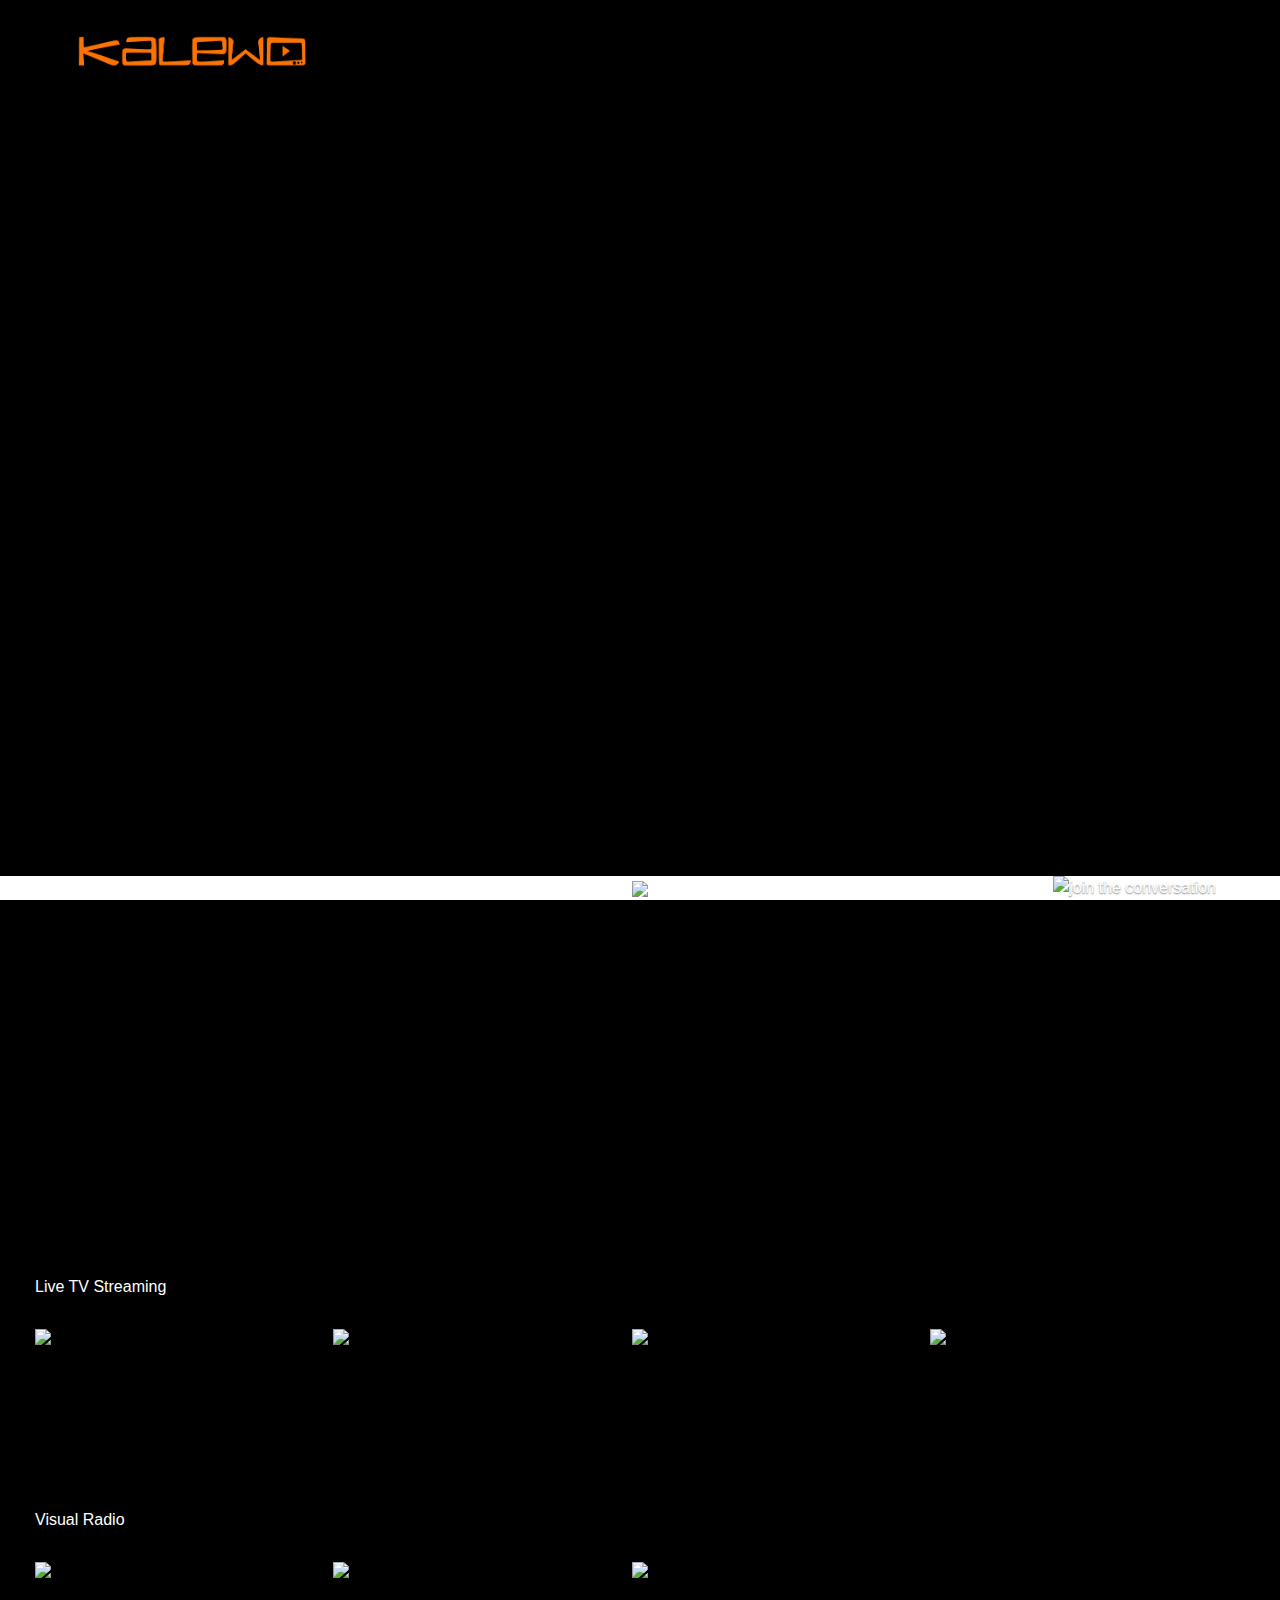
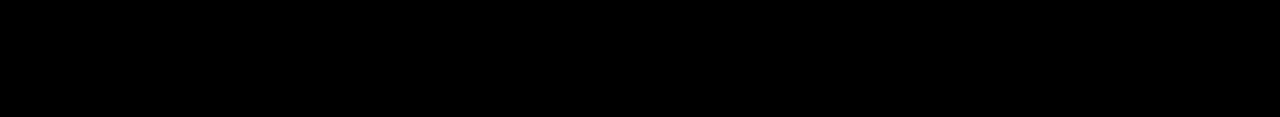
==== live.html @ b2c05913 "fix players load" ====
<!doctype html>
<html class="no-js" lang="">
    <head>
        <meta charset="utf-8">
        <meta http-equiv="x-ua-compatible" content="ie=edge">
        <title>kalewo</title>
        <meta name="description" content="">
        <meta name="viewport" content="width=device-width, initial-scale=1">

        <link rel="manifest" href="site.webmanifest">
        <link rel="apple-touch-icon" href="icon.png">
        <!-- Place favicon.ico in the root directory -->

        <link rel="stylesheet" href="css/bootstrap.css">
        <link rel="stylesheet" href="css/main.css">

        <link rel="apple-touch-icon" sizes="57x57" href="img/apple-icon-57x57.png">
        <link rel="apple-touch-icon" sizes="60x60" href="img/apple-icon-60x60.png">
        <link rel="apple-touch-icon" sizes="72x72" href="img/apple-icon-72x72.png">
        <link rel="apple-touch-icon" sizes="76x76" href="img/apple-icon-76x76.png">
        <link rel="apple-touch-icon" sizes="114x114" href="img/apple-icon-114x114.png">
        <link rel="apple-touch-icon" sizes="120x120" href="img/apple-icon-120x120.png">
        <link rel="apple-touch-icon" sizes="144x144" href="img/apple-icon-144x144.png">
        <link rel="apple-touch-icon" sizes="152x152" href="img/apple-icon-152x152.png">
        <link rel="apple-touch-icon" sizes="180x180" href="img/apple-icon-180x180.png">
        <link rel="icon" type="image/png" sizes="192x192"  href="img/android-icon-192x192.png">
        <link rel="icon" type="image/png" sizes="32x32" href="img/favicon-32x32.png">
        <link rel="icon" type="image/png" sizes="96x96" href="img/favicon-96x96.png">
        <link rel="icon" type="image/png" sizes="16x16" href="img/favicon-16x16.png">
        <link rel="manifest" href="img/manifest.json">
        <meta name="msapplication-TileColor" content="#ffffff">
        <meta name="msapplication-TileImage" content="img/ms-icon-144x144.png">
        <meta name="theme-color" content="#ffffff">
    <link rel="stylesheet" type="text/css" href="//cdn.jsdelivr.net/npm/slick-carousel@1.8.1/slick/slick.css"/>
    <link rel="stylesheet" type="text/css" href="//cdn.jsdelivr.net/gh/kenwheeler/slick@1.9.0/slick/slick-theme.css"/>
        <script src="//player.dacast.com/js/player.js"></script>
        <script type="text/javascript" src="//downloads.mailchimp.com/js/signup-forms/popup/unique-methods/embed.js" data-dojo-config="usePlainJson: true, isDebug: false"></script><script type="text/javascript">window.dojoRequire(["mojo/signup-forms/Loader"], function(L) { L.start({"baseUrl":"mc.us16.list-manage.com","uuid":"549d09cbc6e59a74c7bf0f858","lid":"f233a4ecd0","uniqueMethods":true}) })</script>
    </head>
    <body>

        <!--[if lte IE 9]>
            <p class="browserupgrade">You are using an <strong>outdated</strong> browser. Please <a href="https://browsehappy.com/">upgrade your browser</a> to improve your experience and security.</p>
        <![endif]-->

        <!-- Add your site or application content here -->
       
       <!--  <div class="row">
            <div class="col-sm "> -->
           
           
               <a href="http://kalewo.ng"><img src="img/kalewo02.png" class="logo-img" /></a>
        
              <!-- <nav class="nav nav-masthead justify-content-center"> -->
                <!-- <a class="nav-link active" href="#">Home</a> -->
                <!-- <a class="nav-link" href="#">Sign Up</a> -->
                <!-- <a class="nav-link" href="#">Contact</a> -->
              <!-- </nav> -->
          
            <!-- </div> -->

        <div id="livePlayer" class="mainPlayer-home">
            <iframe src="//iframe.dacast.com/b/114063/c/478836" width="100%" height="100%" frameborder="0" scrolling="no" allow="autoplay" allowfullscreen webkitallowfullscreen mozallowfullscreen oallowfullscreen msallowfullscreen></iframe>
        </div>
      
        <!--  <div class="share-icons col-sm">
           <button type="button" onclick="switchPlayer()" class="btn-sm btn live-event-button">Click here to Watch Live Event</button>
        </div> -->

        <div class="col-sm advert-live">
  <a href="https://www.coollink.ng/" target="_blank">
            <div><img src="https://i0.wp.com/wazobiatv.tv/wp-content/uploads/2018/07/pbcoollink-300x65.png" /></div>
          </a>
             <div onclick="dropComment()" class="comment-icon-cover">
            <img  src="https://www.androidpolice.com/wp-content/uploads/2013/04/nexusae0_fbmessenger2.png" title="join the conversation" />
        </div>  
        </div>
        

        <div class="col-sm fb-commenting-live" id="fb-comment" style="display: none;">

            <div class="fb-comments" data-href="https://www.facebook.com/kalewolive"data-numposts="10" data-colorscheme="dark" data-order-by="reverse_time"></div>
            
            
        </div>
            <div class="col-sm fb-categories-home">
                 <div class="category-title-live" id="playlist-title"></div>
               
                 <div class="table-row" id="playlist-item"></div>
                 
            </div>

              <div class="col-sm fb-categories-live">
            <div class="category-title">Live TV Streaming</div>
            <div class="table-row live-tv">
                <div onclick="loadPlayer('478755')"><img src="https://images.dacast.com/114063/tc-478755-5.png?1542628122"  /></div>
                <div onclick="loadPlayer('477044')"><img src="https://images.dacast.com/114063/sc-477044-5.png?1542628122""  /></div>
                <div onclick="loadPlayer('477043')"><img src="https://images.dacast.com/114063/tc-477043-5.png?1542628122"  /></div>
                <div onclick="loadPlayer('476914')"><img src="https://images.dacast.com/114063/tc-476914-5.png?1542628122"  /></div>
            </div>
        <!-- </div> -->
        <!-- <div class="col-sm fb-categories-home"> -->
            <div class="category-title">Visual Radio</div>
            <div class="table-row visual-radio">
                <div onclick="loadPlayer('478774')" style="background: black"><img src="https://images.dacast.com/114063/tc-478774-5.png?1542628122"  /></div>
                <div onclick="loadPlayer('478770')"><img src="https://images.dacast.com/114063/tc-478770-5.png?1542628122"  /></div>
                <div onclick="loadPlayer('478757')"><img src="https://images.dacast.com/114063/tc-478757-5.png?1542628122"  /></div>
               
            </div>
        </div>

        </div>

       
        <script src="https://code.jquery.com/jquery-3.2.1.min.js" integrity="sha256-hwg4gsxgFZhOsEEamdOYGBf13FyQuiTwlAQgxVSNgt4=" crossorigin="anonymous"></script>
        <script>window.jQuery || document.write('<script src="js/vendor/jquery-3.2.1.min.js"><\/script>')</script>
        <script src="js/plugins.js"></script>
        <script src="js/main.js"></script>
        
        <div id="fb-root"></div>

        <script>(function(d, s, id) {
          var js, fjs = d.getElementsByTagName(s)[0];
          if (d.getElementById(id)) return;
          js = d.createElement(s); js.id = id;
          js.src = 'https://connect.facebook.net/en_GB/sdk.js#xfbml=1&version=v3.2';
          fjs.parentNode.insertBefore(js, fjs);
        }(document, 'script', 'facebook-jssdk'));</script>

        <!-- Google Analytics: change UA-XXXXX-Y to be your site's ID. -->
        <script>
            window.ga=function(){ga.q.push(arguments)};ga.q=[];ga.l=+new Date;
            ga('create','UA-XXXXX-Y','auto');ga('send','pageview')
        </script>
        <script src="https://www.google-analytics.com/analytics.js" async defer></script>
         <script src="js/main.js"></script>
    

        <script>
            
            let shown = [];

            function stream(playerID, divId){

                dacast(playerID,divId,{
                   
                });

               
            }
            function dropComment(){
                $("html, body").animate({ scrollTop: $(document).height() }, 1000);
                // $("html, body").animate({ scrollBottom: 0 }, "slow");
                console.log('clicked');
                $('#fb-comment').slideToggle();
            }
          
            function goForward(){
                let showing = [1,2,3,4];       
                let children = $("#playlist-item").children();
                console.log('tesint --- >');
                let id = '#'+children[0].id;
                console.log(id);
                    $(id).slideToggle();
            }   

            function goBackward(){

            }

            $( document ).ready(()=>{
                
                // for live event
                let liveEventID = "114063_c_478836";

              stream(liveEventID,'livePlayer');

               var jqxhr = $.get( "http://api.dacast.com/v2/playlist/485985?apikey=114063_6eeb720e928988b24d3d&sort=ASC", function(data) {
                         
                        console.log(data);
                        $('#playlist-title').html(data.title);

                        for(let i = 0; i < data.content.list.length ; i++){
                          console.log('id--->');
                          console.log(data.content.list[i].id);
                        
                            $('#playlist-item').append("<div id='div"+i+"' onclick='loadVOD("+ data.content.list[i].id +")' style='background: black'><img src='https://images.dacast.com/114063/tf-"+data.content.list[i].id+"-3.png?1542891095' style='width: 100%; height: 100%'  /></div>");

                        }

                    })
                      .fail(function(err) {
                        console.log(err);
                      })
                     

                       

               
            });

            function loadPlayer(channel_id){
                console.log('here');
                //remove present player
                //load new player
                // play
                $("html, body").animate({ scrollTop: 0 }, "slow");
                $('#livePlayer').html('loading...');
                var jqxhr = $.get( "http://api.dacast.com/v2/channel/" + channel_id + "/embed/iframe?apikey=114063_6eeb720e928988b24d3d&_format=JSON", function(data) {
                     
                        let theDiv = '#' + channel_id;
                        
                        // $(theDiv).removeAttr( 'width' );
                        // $(theDiv).removeAttr( 'height' );

                      $('#livePlayer').html(data.code);

                        $(theDiv).attr("width", "100%"); 
                        $(theDiv).attr("height", "100%"); 
                        $(theDiv).attr("scrolling", "no"); 
                        $(theDiv).attr("allowfullscreen"); 
                        $(theDiv).attr("webkitallowfullscreen"); 
                        $(theDiv).attr("mozallowfullscreen"); 
                        $(theDiv).attr("oallowfullscreen"); 
                        $(theDiv).attr("msallowfullscreen"); 

                      // $("html, body").animate({ scrollTop: 0 }, "slow");
                    })
                      .done(function() {
                        // alert( "second success" );
                      })
                      .fail(function(err) {
                        console.log(err)
                      })
                      .always(function() {
                        console.log( "finished" );
                      });
            }


             function loadVOD(channel_id){
                console.log('here');
                //remove present player
                //load new player
                // play
                $("html, body").animate({ scrollTop: 0 }, "slow");
                $('#livePlayer').html('loading...');
                var jqxhr = $.get( "http://api.dacast.com/v2/vod/" + channel_id + "/embed/iframe?apikey=114063_6eeb720e928988b24d3d&_format=JSON", function(data) {
                     
                        let theDiv = '#' + channel_id;
                        
                        // $(theDiv).removeAttr( 'width' );
                        // $(theDiv).removeAttr( 'height' );

                      $('#livePlayer').html(data.code);

                        $(theDiv).attr("width", "100%"); 
                        $(theDiv).attr("height", "100%"); 
                        $(theDiv).attr("scrolling", "no"); 
                        $(theDiv).attr("allowfullscreen"); 
                        $(theDiv).attr("webkitallowfullscreen"); 
                        $(theDiv).attr("mozallowfullscreen"); 
                        $(theDiv).attr("oallowfullscreen"); 
                        $(theDiv).attr("msallowfullscreen"); 

                      // $("html, body").animate({ scrollTop: 0 }, "slow");
                    })
                      .done(function() {
                        // alert( "second success" );
                      })
                      .fail(function(err) {
                        console.log(err)
                      })
                      .always(function() {
                        console.log( "finished" );
                      });
            }

        </script>
    </body>
</html>
---- css/main.css ----
/*
 * Globals
 */

/* Links */
a,
a:focus,
a:hover {
  color: #fff; 
}

/* Custom default button */
.btn-secondary,
.btn-secondary:hover,
.btn-secondary:focus {
  color: #333;
  text-shadow: none; /* Prevent inheritance from `body` */
  background-color: #fff;
  border: .05rem solid #fff;
}

.logo-img{
    width: 30%;
    /* padding-bottom: 20px; */
    position: absolute;
    top: -10%;
}

.logo{
       height: 40%;
    border: solid;
    /* display: inline; */
    top: 0px;
}

.mainPlayer-live{

    height: 80%;
    border: solid black;
   
    width: 95%;
    position: absolute;
    bottom: 10%;
    left: 4%;
    right: 4%;
    margin: auto;
    top: 20%;

  }

.mainPlayer-home{

    border: solid black;
    margin: auto;
    position: absolute;
    bottom: 10%;
    top: 10%;
    left: 10%;
    right: 10%;
    text-align: center;
    width: 70%;
    height: 70%;
    /* border: solid white; */
}

.live-button-holder{
    z-index: 2;
    position: absolute;
    bottom: 0%;
    text-align: center;
    right: 0%;
    margin-left: 20px;
}

.live-event-button{
  padding: 12px;
  background-color: #FF712B;
}

.live-event-button:hover{
  background-color: grey;
}

.advert-home{
  z-index: 2;
  position: absolute;
  bottom: -10%;
  width: 100%;
  background: white;
  text-align: center;
  margin-left: 20px;
  right: 0%;
}

.advert-live{
  z-index: 2;
  position: absolute;
  bottom: -0%;
  width: 100%;
  background: white;
  text-align: center;
  /* margin-left: 20px; */
}

.fb-commenting-live{
  position: absolute;
  bottom: -50%;
  width: 100%;
  margin-left: 20px;
  background: black;
  text-align: center;
  cursor: pointer ;
}

.fb-categories-home{
  /* z-index: 2; */
  position: absolute;
  bottom: -35%;
  width: 98%;
  margin-left: 20px;
  height: 26%;
  display: inline;
  /* border: solid red; */
}
.fb-categories-live{
  /* z-index: 2; */
  position: absolute;
  bottom: -65%;
  width: 98%;
  margin-left: 20px;
  height: 26%;
  display: inline
}

.comment-icon-cover{
  width: 100%;
  position: absolute;
  bottom:-1%;
  text-align: right;
  right: 5%;
}

.comment-icon-cover img{
  width: 5%;

}

._42ef ._8u{
  display: none !important;
}

.fb_iframe_widget{overflow: hidden;}
.fb_ltr{margin-bottom: -20px;}

.fb-commenting-live{
  z-index: 2;
  position: absolute;
  bottom: -60%;
  width: 100%;
  margin-left: 20px;
  background: black;
  text-align: center;
}

.category-title{
  font-weight: 400;
  padding-top: 2%;
}

.category-title-live{
  font-weight: 400;
}
.table-row{
  padding-top: 2%;
  text-align: left;
  white-space: nowrap;
  overflow-x: scroll;
}

.table-row div{
  width: 24%;
  height: 160px;
  display: inline-block;
  transition: transform .2s;
  background-color: black;
  /* overflow: hidden; */

}
.table-row div:hover{
  transform: scale(1.5);
  cursor: pointer;
}
.table-row div img{
  width: 100%;
/*   height: 100%; */
}

/*
 * Base structure
 */

html,
body {
  height: 100%;
  background-color: #000;
}

body {
  display: -ms-flexbox;
  display: -webkit-box;
  display: block; 
  -ms-flex-pack: center;
  -webkit-box-pack: center;
  justify-content: center;
  color: #fff;
  text-shadow: 0 .05rem .1rem rgba(0, 0, 0, .5);
  box-shadow: inset 0 0 5rem rgba(0, 0, 0, .5);
}

.cover-container {
  max-width: 42em;
}


/*
 * Header
 */

.masthead-brand {
  margin-bottom: 0;
}

.nav-masthead .nav-link {
  /* padding: .25rem 0; */
  /* font-weight: 700; */
  color: rgba(255, 255, .5, .5);
  background-color: transparent;
  border-bottom: .25rem solid transparent;
}

.nav-masthead .nav-link:hover,
.nav-masthead .nav-link:focus {
  border-bottom-color: rgba(255, 255, 255, .25);
}

.nav-masthead .nav-link + .nav-link {
  margin-left: 1rem;
}

.nav-masthead .active {
  color: #fff;
  border-bottom-color: #fff;
}

@media (min-width: 48em) {
  .masthead-brand {
    float: left;
  }
  .nav-masthead {
    float: right;
  }
  .mainPlayer-home{

      bottom: 6%;
      left: 8%;

  }
}


/*
 * Cover
 */
.cover {
  padding: 0 1.5rem;
}
.cover .btn-lg {
  padding: .75rem 1.25rem;
  font-weight: 700;
}


/*
 * Footer
 */
.mastfoot {
  color: rgba(255, 255, 255, .5);
}
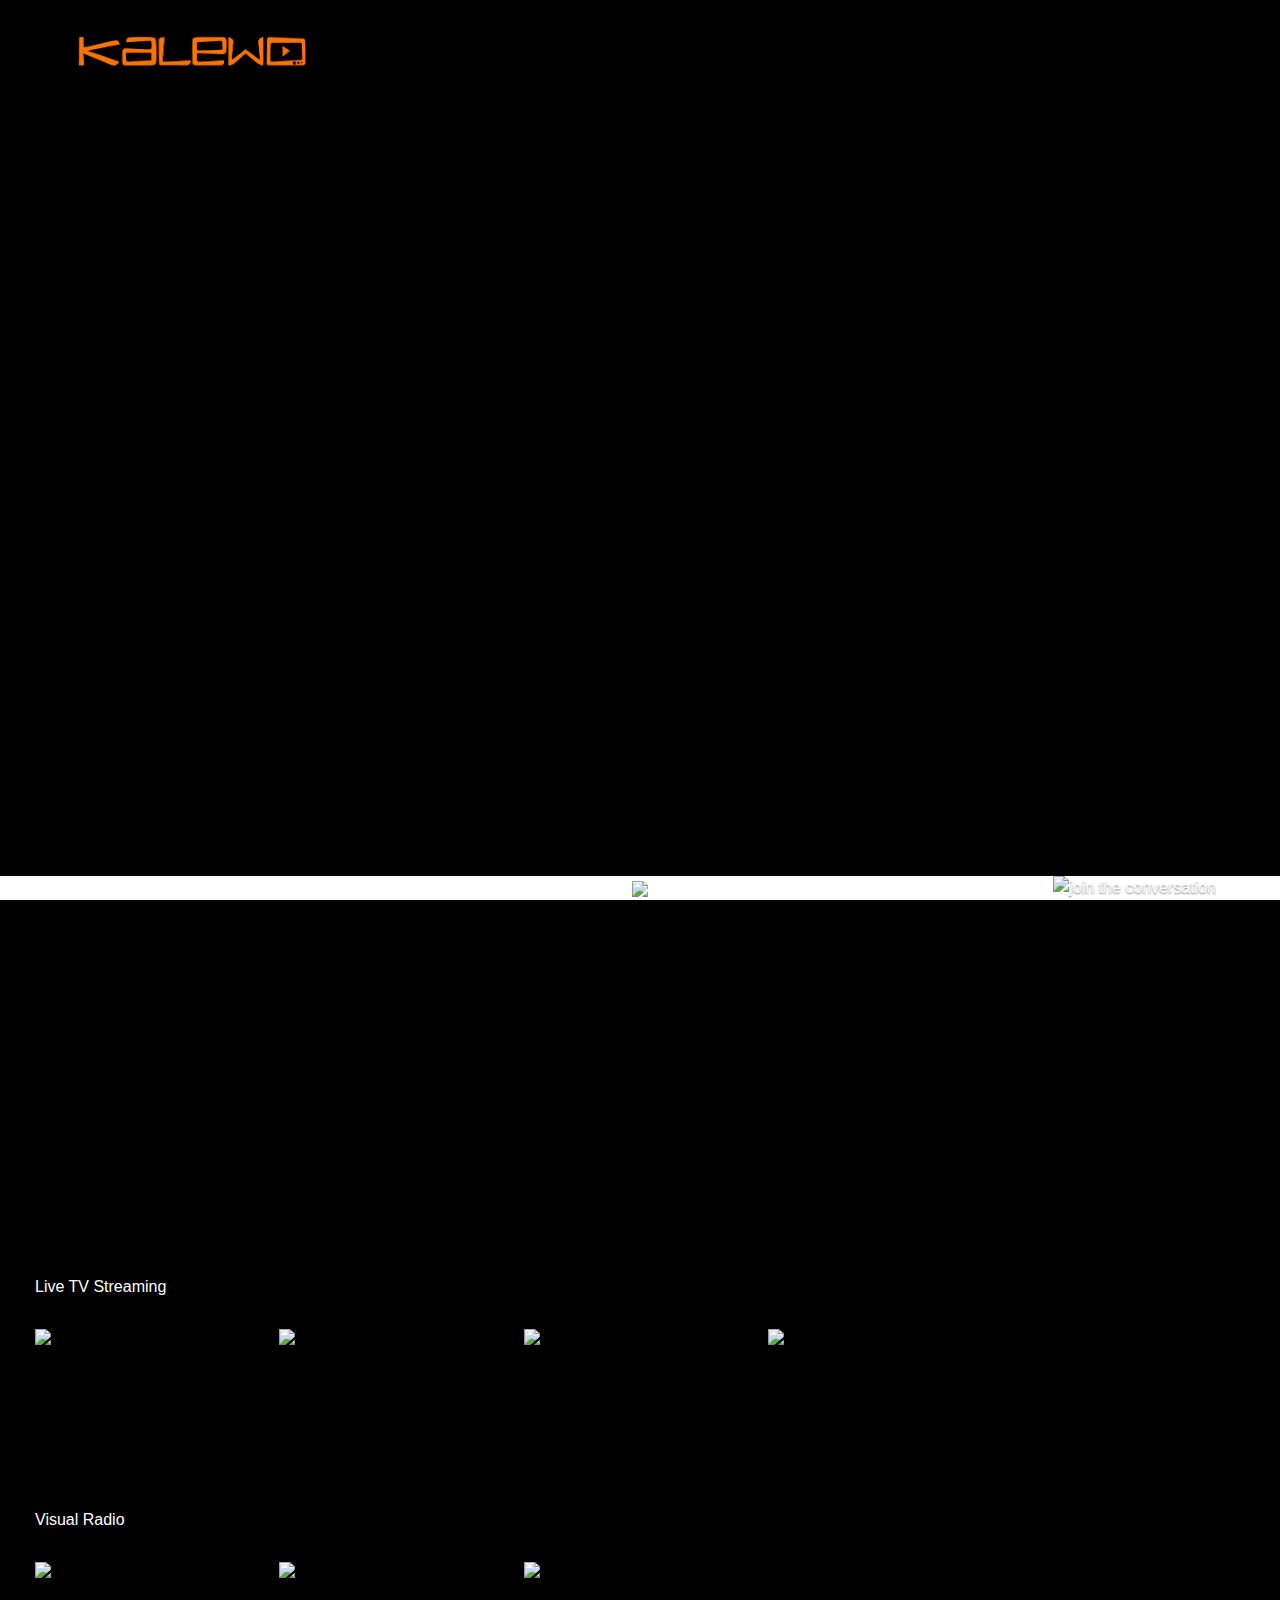
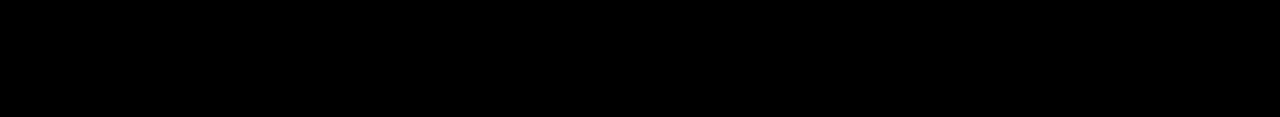
==== commit 5a8de8b9: "items" ====
--- a/live.html
+++ b/live.html
@@ -183,7 +183,7 @@
                           console.log('id--->');
                           console.log(data.content.list[i].id);
                         
-                            $('#playlist-item').append("<div id='div"+i+"' onclick='loadVOD("+ data.content.list[i].id +")' style='background: black'><img src='https://images.dacast.com/114063/tf-"+data.content.list[i].id+"-3.png?1542891095' style='width: 100%; height: 100%'  /></div>");
+                            $('#playlist-item').append("<div id='div"+i+"' onclick='loadVOD("+ data.content.list[i].id +")' style='background: black'><img src='https://images.dacast.com/114063/sf-"+data.content.list[i].id+"-3.png?1542891095' style='width: 100%; height: 100%'  /></div>");
 
                         }
 
--- a/css/main.css
+++ b/css/main.css
@@ -155,7 +155,7 @@
 .fb-commenting-live{
   z-index: 2;
   position: absolute;
-  bottom: -60%;
+  bottom: -120%;
   width: 100%;
   margin-left: 20px;
   background: black;
@@ -178,7 +178,7 @@
 }
 
 .table-row div{
-  width: 24%;
+  width: 240px;
   height: 160px;
   display: inline-block;
   transition: transform .2s;
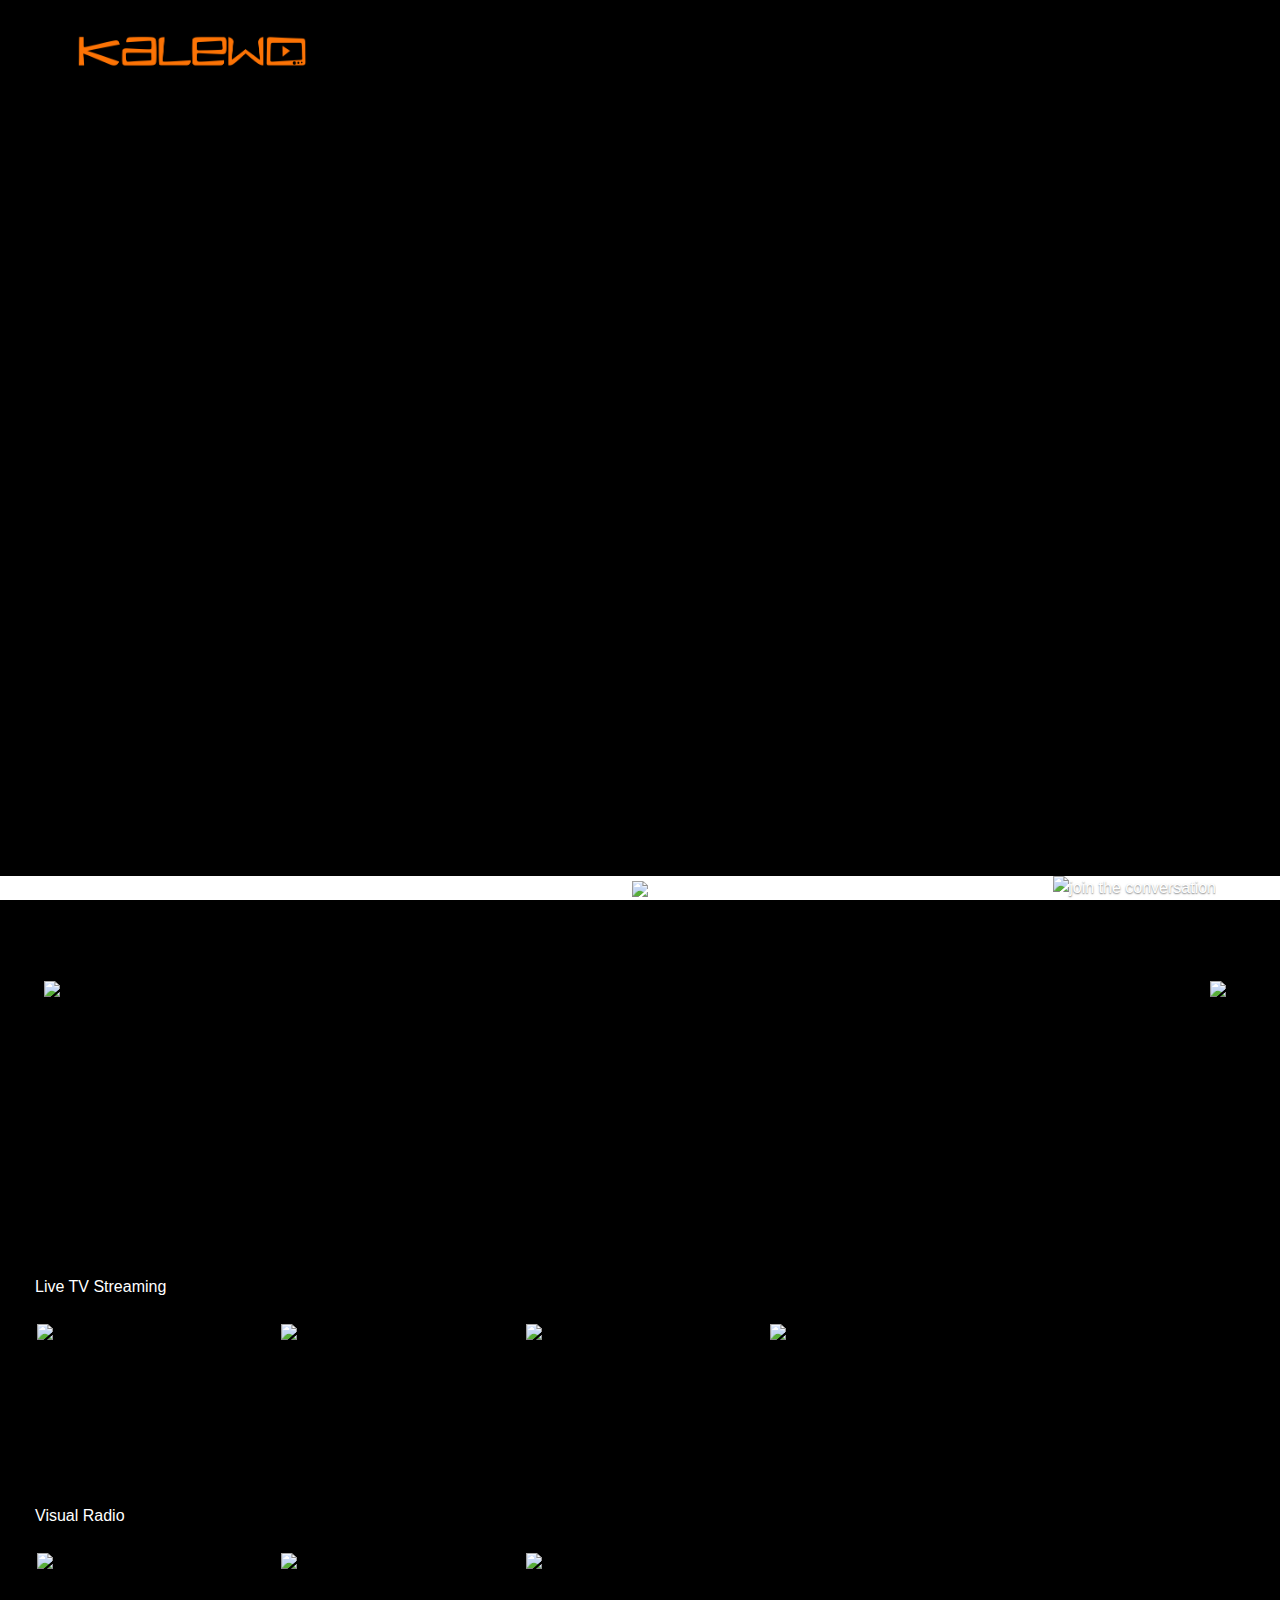
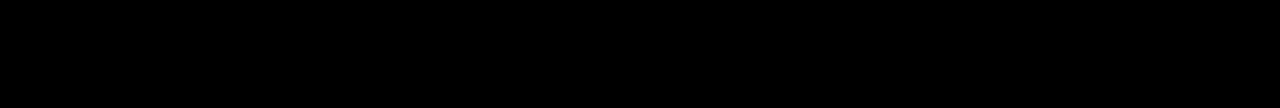
==== commit 255f7fd3: "fixes" ====
--- a/live.html
+++ b/live.html
@@ -85,7 +85,12 @@
             <div class="col-sm fb-categories-home">
                  <div class="category-title-live" id="playlist-title"></div>
                
-                 <div class="table-row" id="playlist-item"></div>
+                 <div class="table-row" id="playlist-item">
+                    <span class="left-scroll" id='left-scroll'><img src="http://capsubservices.com/assets/images/icons/angle-left-512.png" style="width: 80%" /></span>
+                    
+                    <span class="right-scroll" id='right-scroll'><img src="https://png.pngtree.com/svg/20160510/angle_right_76231.png" style="width: 80%" /></span>
+                 </div>
+                 
                  
             </div>
 
@@ -163,9 +168,6 @@
                     $(id).slideToggle();
             }   
 
-            function goBackward(){
-
-            }
 
             $( document ).ready(()=>{
                 
@@ -174,16 +176,15 @@
 
               stream(liveEventID,'livePlayer');
 
-               var jqxhr = $.get( "http://api.dacast.com/v2/playlist/485985?apikey=114063_6eeb720e928988b24d3d&sort=ASC", function(data) {
-                         
-                        console.log(data);
+               var jqxhr = $.get( "http://api.dacast.com/v2/playlist/486406?apikey=114063_6eeb720e928988b24d3d&sort=ASC", function(data) {
+                      
                         $('#playlist-title').html(data.title);
 
                         for(let i = 0; i < data.content.list.length ; i++){
                           console.log('id--->');
                           console.log(data.content.list[i].id);
                         
-                            $('#playlist-item').append("<div id='div"+i+"' onclick='loadVOD("+ data.content.list[i].id +")' style='background: black'><img src='https://images.dacast.com/114063/sf-"+data.content.list[i].id+"-3.png?1542891095' style='width: 100%; height: 100%'  /></div>");
+                            $('#playlist-item').append("<div id='div"+i+"' onclick='loadVOD("+ data.content.list[i].id +")' style='background: black'><img src='https://images.dacast.com/114063/sf-"+data.content.list[i].id+"-3.png?1542891095'  /></div>");
 
                         }
 
@@ -199,7 +200,7 @@
             });
 
             function loadPlayer(channel_id){
-                console.log('here');
+               
                 //remove present player
                 //load new player
                 // play
@@ -275,6 +276,20 @@
                       });
             }
 
+            $('#right-scroll').click(function() {
+              event.preventDefault();
+              $('#playlist-item').animate({
+                scrollLeft: "+=200px"
+              }, "slow");
+            });
+
+             $('#left-scroll').click(function() {
+              event.preventDefault();
+              $('#playlist-item').animate({
+                scrollLeft: "-=200px"
+              }, "slow");
+            });
+
         </script>
     </body>
 </html>--- a/css/main.css
+++ b/css/main.css
@@ -171,19 +171,31 @@
   font-weight: 400;
 }
 .table-row{
-  padding-top: 2%;
+  /* padding: 2%; */
+  /* border: solid; */
   text-align: left;
   white-space: nowrap;
   overflow-x: scroll;
+  height: 180px;
+  /* position: relative; */
+
+}
+
+.table-row::-webkit-scrollbar {
+  display: none;
 }
 
 .table-row div{
   width: 240px;
-  height: 160px;
+  height: 138px;
   display: inline-block;
   transition: transform .2s;
   background-color: black;
   /* overflow: hidden; */
+  padding: 2px;
+  position: relative;
+    top: 10%;
+
 
 }
 .table-row div:hover{
@@ -193,6 +205,42 @@
 .table-row div img{
   width: 100%;
 /*   height: 100%; */
+}
+
+.left-scroll{
+    position: absolute;
+    height: 100%;
+    left: 1.5%;
+   
+}
+
+.table-row span{
+  background-color: #0000003b;
+ z-index: 20;
+  width: 4%;
+  text-align: center;
+  -webkit-box-pack: center;
+  -webkit-justify-content: center;
+  -moz-box-pack: center;
+  -ms-flex-pack: center;
+  justify-content: center;
+  display: -webkit-box;
+  display: -webkit-flex;
+  display: -moz-box;
+  display: -ms-flexbox;
+  display: flex;
+  color: #fff;
+}
+
+.scroll-base:hover{
+  background-color:rgba(255,255,255,1);
+}
+
+.right-scroll{
+    position: absolute;
+    height: 100%;
+    right: 1.5%;
+    
 }
 
 /*
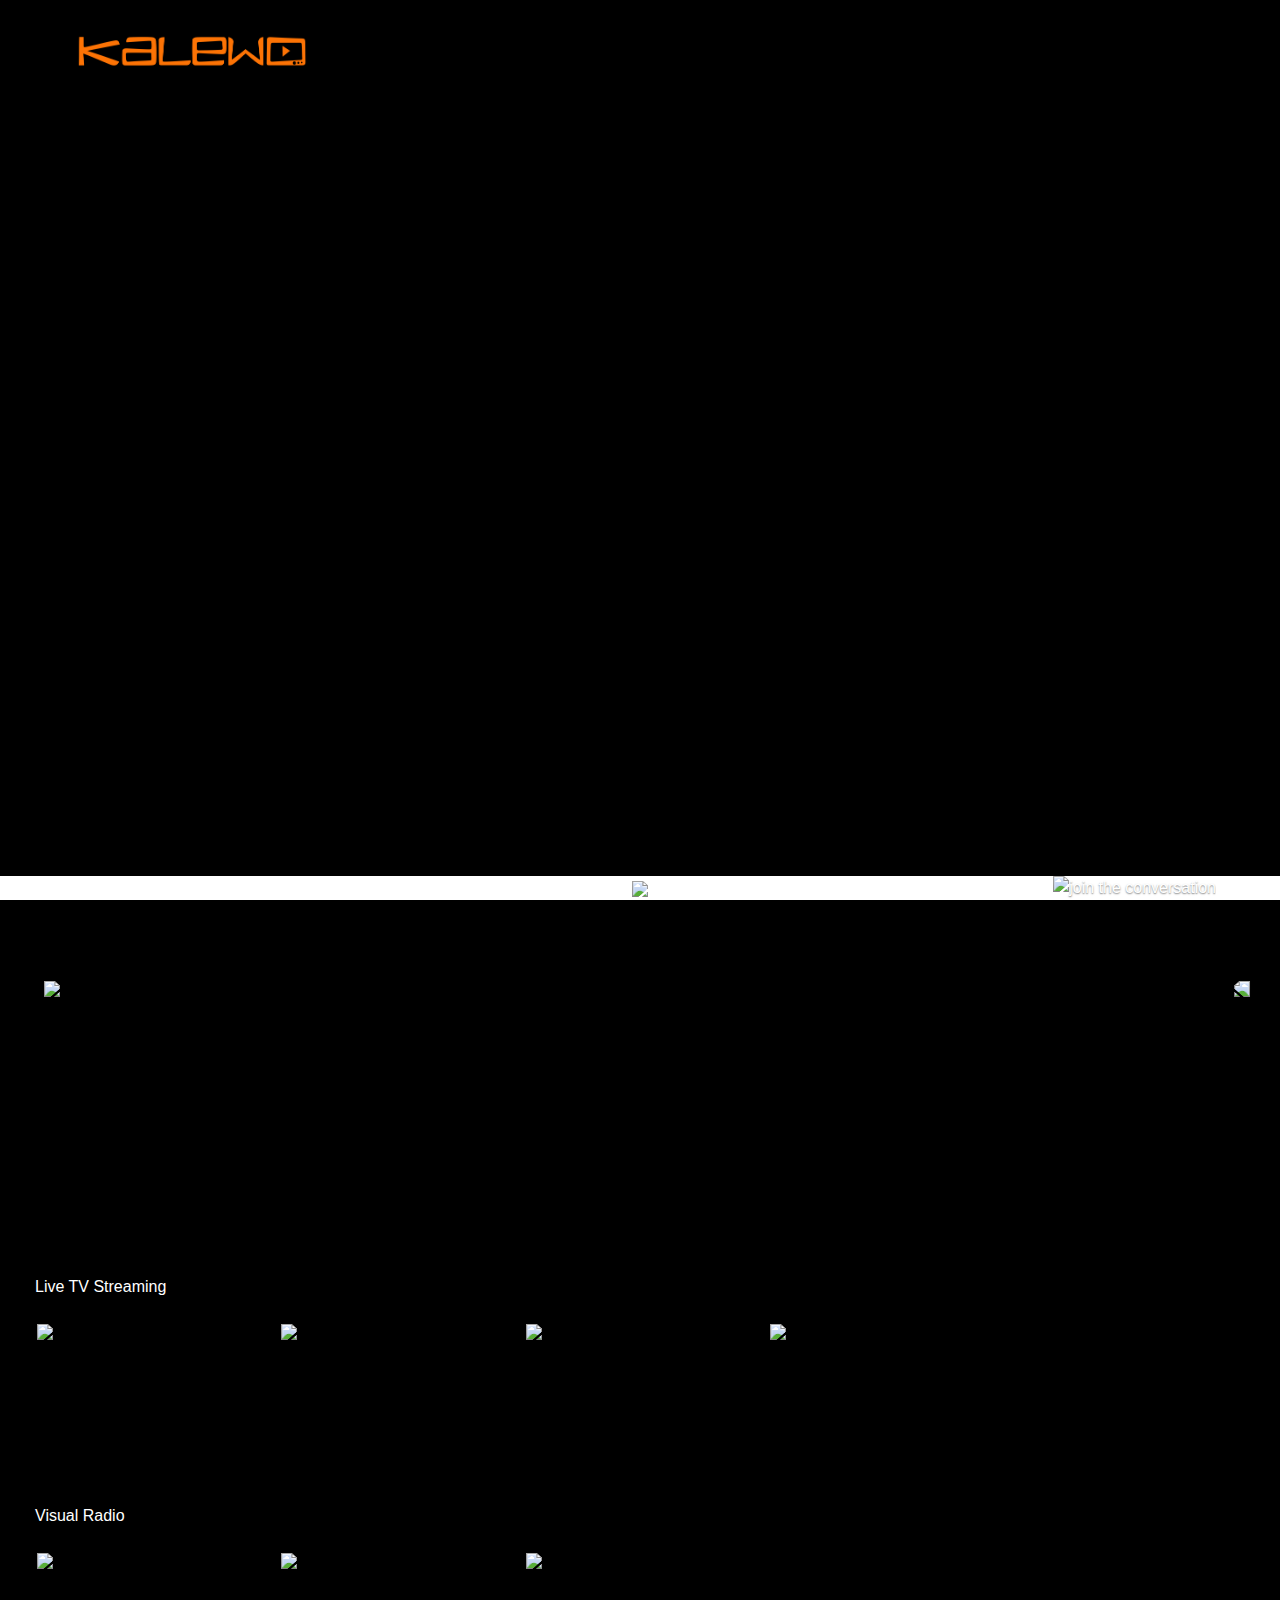
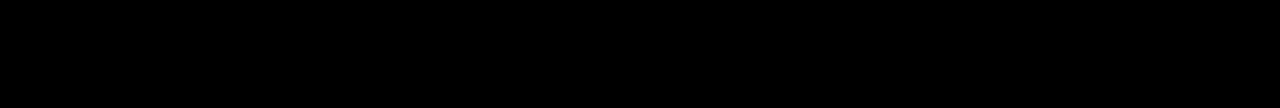
==== commit 0b90ba79: "fixses" ====
--- a/live.html
+++ b/live.html
@@ -88,7 +88,7 @@
                  <div class="table-row" id="playlist-item">
                     <span class="left-scroll" id='left-scroll'><img src="http://capsubservices.com/assets/images/icons/angle-left-512.png" style="width: 80%" /></span>
                     
-                    <span class="right-scroll" id='right-scroll'><img src="https://png.pngtree.com/svg/20160510/angle_right_76231.png" style="width: 80%" /></span>
+                    <span class="right-scroll" id='right-scroll'><img src="http://capsubservices.com/assets/images/icons/angle-left-512.png" style="width: 80%;transform: scaleX(-1);" /></span>
                  </div>
                  
                  
--- a/css/main.css
+++ b/css/main.css
@@ -232,8 +232,8 @@
   color: #fff;
 }
 
-.scroll-base:hover{
-  background-color:rgba(255,255,255,1);
+.table-row span:hover{
+  background-color:#f9f9f93b;
 }
 
 .right-scroll{
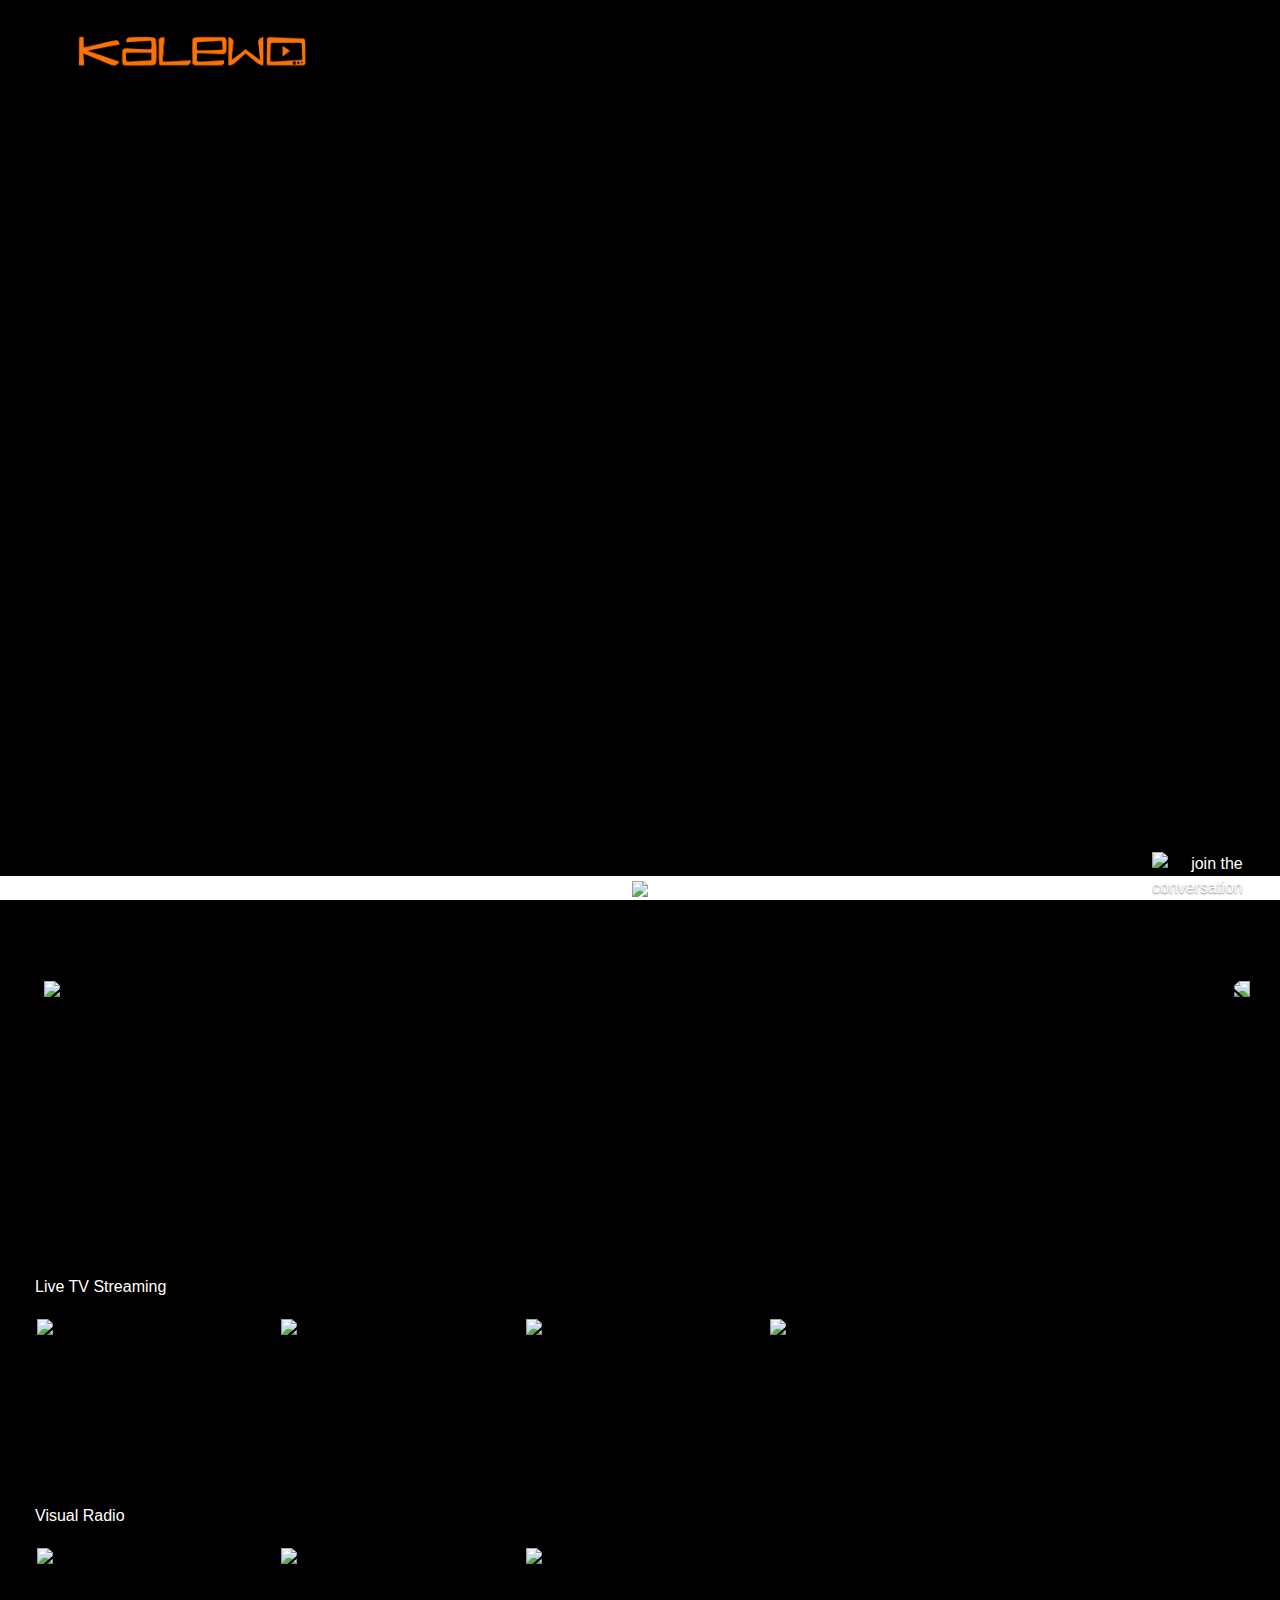
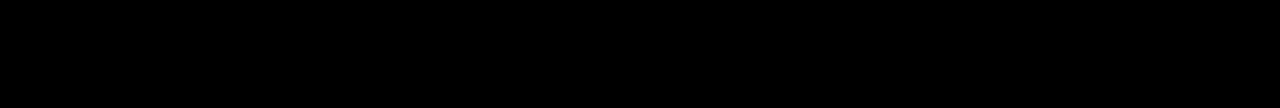
==== commit e500f3e0: "call first player by api" ====
--- a/live.html
+++ b/live.html
@@ -67,12 +67,17 @@
         </div> -->
 
         <div class="col-sm advert-live">
-  <a href="https://www.coollink.ng/" target="_blank">
-            <div><img src="https://i0.wp.com/wazobiatv.tv/wp-content/uploads/2018/07/pbcoollink-300x65.png" /></div>
-          </a>
-             <div onclick="dropComment()" class="comment-icon-cover">
-            <img  src="https://www.androidpolice.com/wp-content/uploads/2013/04/nexusae0_fbmessenger2.png" title="join the conversation" />
-        </div>  
+   <a href="https://www.coollink.ng/" target="_blank">
+            <div>
+             
+                <img src="https://i0.wp.com/wazobiatv.tv/wp-content/uploads/2018/07/pbcoollink-300x65.png" />
+               
+            </div>
+         </a>
+
+             <div  class="comment-icon-cover">
+            <img onclick="dropComment()" src="https://www.androidpolice.com/wp-content/uploads/2013/04/nexusae0_fbmessenger2.png" title="join the conversation" />
+            </div>  
         </div>
         
 
--- a/css/main.css
+++ b/css/main.css
@@ -133,7 +133,7 @@
 }
 
 .comment-icon-cover{
-  width: 100%;
+  width: 5%;
   position: absolute;
   bottom:-1%;
   text-align: right;
@@ -141,7 +141,7 @@
 }
 
 .comment-icon-cover img{
-  width: 5%;
+  width: 100%;
 
 }
 
@@ -193,11 +193,9 @@
   background-color: black;
   /* overflow: hidden; */
   padding: 2px;
-  position: relative;
-    top: 10%;
-
-
-}
+  padding-top: 15px;
+}
+
 .table-row div:hover{
   transform: scale(1.5);
   cursor: pointer;
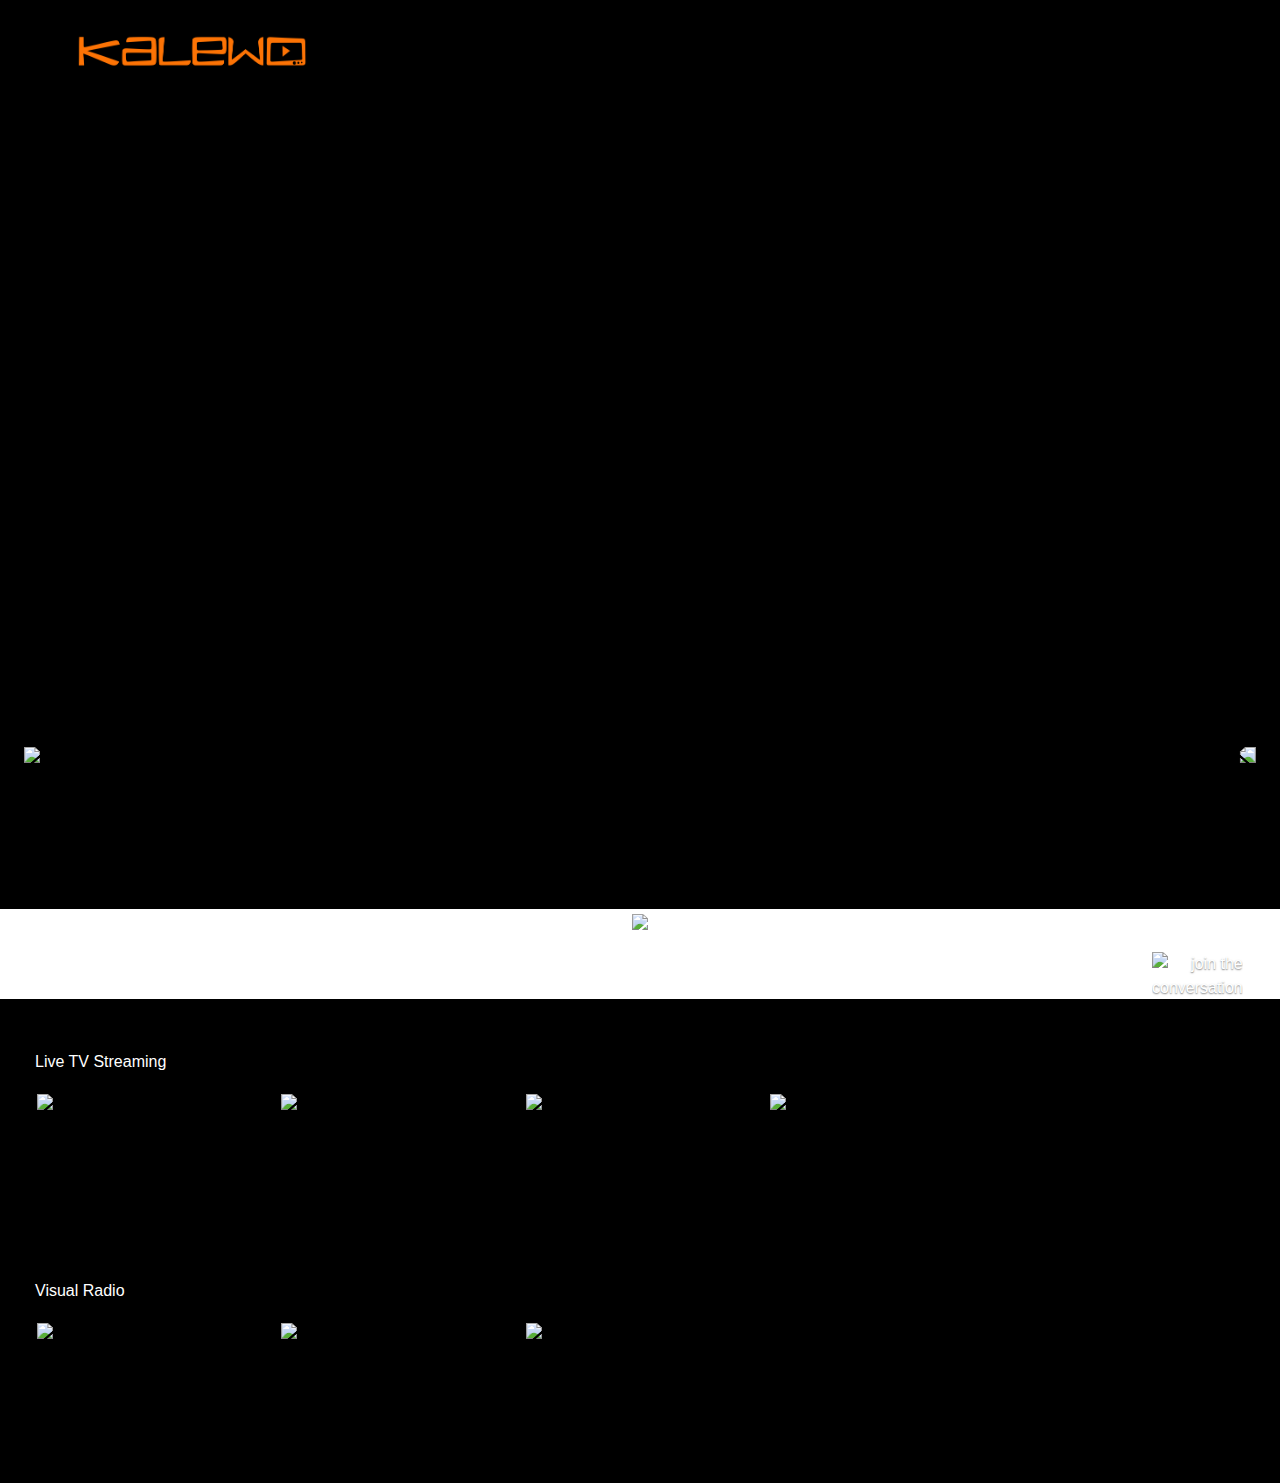
==== commit 561c608d: "new arrangement" ====
--- a/live.html
+++ b/live.html
@@ -59,15 +59,15 @@
             <!-- </div> -->
 
         <div id="livePlayer" class="mainPlayer-home">
-            <iframe src="//iframe.dacast.com/b/114063/c/478836" width="100%" height="100%" frameborder="0" scrolling="no" allow="autoplay" allowfullscreen webkitallowfullscreen mozallowfullscreen oallowfullscreen msallowfullscreen></iframe>
+           
         </div>
       
         <!--  <div class="share-icons col-sm">
            <button type="button" onclick="switchPlayer()" class="btn-sm btn live-event-button">Click here to Watch Live Event</button>
         </div> -->
 
-        <div class="col-sm advert-live">
-   <a href="https://www.coollink.ng/" target="_blank">
+        <div class="col-sm fb-categories-new">
+          <a href="https://www.coollink.ng/" target="_blank">
             <div>
              
                 <img src="https://i0.wp.com/wazobiatv.tv/wp-content/uploads/2018/07/pbcoollink-300x65.png" />
@@ -87,7 +87,7 @@
             
             
         </div>
-            <div class="col-sm fb-categories-home">
+            <div class="col-sm advert-live">
                  <div class="category-title-live" id="playlist-title"></div>
                
                  <div class="table-row" id="playlist-item">
@@ -295,6 +295,33 @@
               }, "slow");
             });
 
+             $( document ).ready(()=>{
+               console.log('ready');
+               
+               $('#livePlayer').html('loading...');
+                  var jqxhr = $.get( "http://api.dacast.com/v2/channel/478836/embed/iframe?apikey=114063_6eeb720e928988b24d3d", function(data) {
+                        
+                      $('#livePlayer').html(data.code);
+
+                        $(theDiv).attr("width", "100%"); 
+                        $(theDiv).attr("height", "100%"); 
+                        $(theDiv).attr("scrolling", "no"); 
+                        $(theDiv).attr("allowfullscreen"); 
+                        $(theDiv).attr("webkitallowfullscreen"); 
+                        $(theDiv).attr("mozallowfullscreen"); 
+                        $(theDiv).attr("oallowfullscreen"); 
+                        $(theDiv).attr("msallowfullscreen"); 
+                      
+                      console.log(data.code);
+                    })
+                      .fail(function(err) {
+                        console.log(err)
+                      })
+                      
+                     
+
+            });
+
         </script>
     </body>
 </html>--- a/css/main.css
+++ b/css/main.css
@@ -93,13 +93,13 @@
 }
 
 .advert-live{
-  z-index: 2;
-  position: absolute;
-  bottom: -0%;
-  width: 100%;
-  background: white;
-  text-align: center;
-  /* margin-left: 20px; */
+    z-index: 2;
+    position: absolute;
+       bottom: -3%;
+    width: 100%;
+    background: black;
+    text-align: left;
+    /* margin-left: 20px; */
 }
 
 .fb-commenting-live{
@@ -125,11 +125,23 @@
 .fb-categories-live{
   /* z-index: 2; */
   position: absolute;
-  bottom: -65%;
+  bottom: -40%;
   width: 98%;
   margin-left: 20px;
   height: 26%;
   display: inline
+}
+
+.fb-categories-new{
+z-index: 3;
+    position: absolute;
+    bottom: -11%;
+    width: 100%;
+
+    height: 10%;
+    display: inline;
+    background-color: white;
+    text-align: center;
 }
 
 .comment-icon-cover{
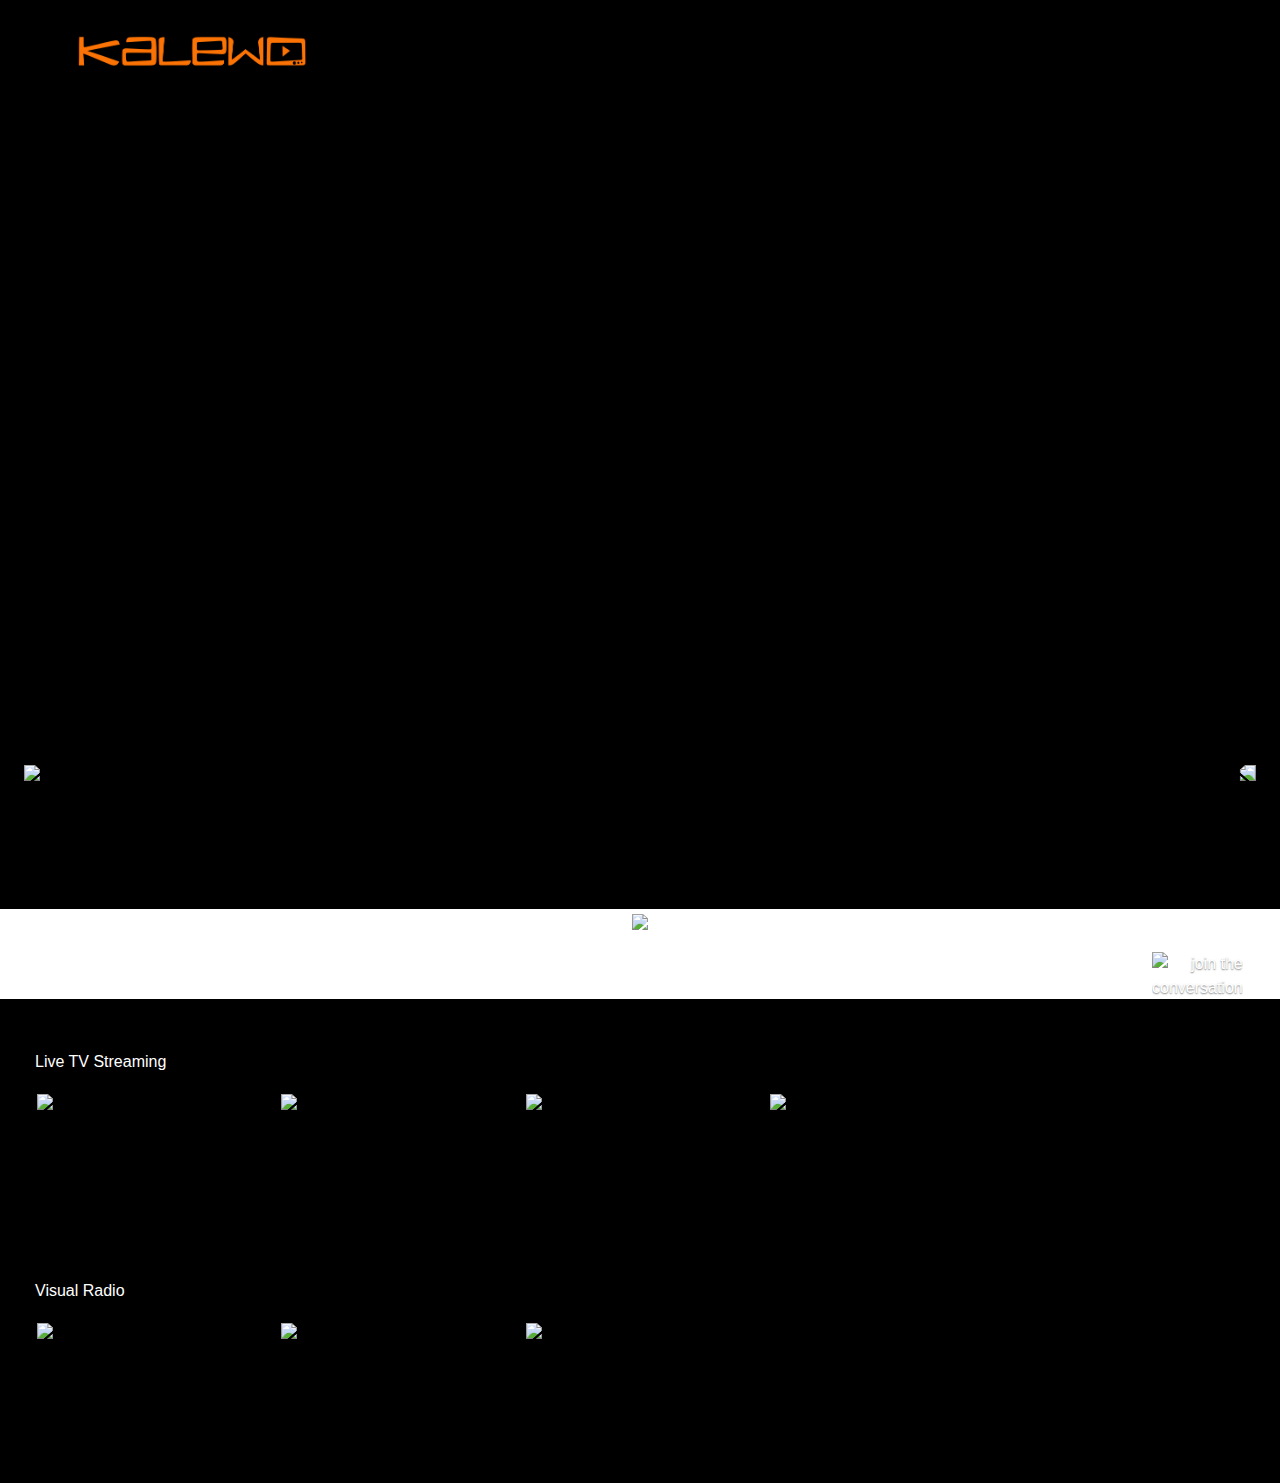
==== commit 430ebcfd: "responsiveness" ====
--- a/live.html
+++ b/live.html
@@ -58,7 +58,7 @@
           
             <!-- </div> -->
 
-        <div id="livePlayer" class="mainPlayer-home">
+        <div id="livePlayer" class="mainPlayer-live">
            
         </div>
       
@@ -215,19 +215,21 @@
                      
                         let theDiv = '#' + channel_id;
                         
+                        $('#livePlayer > iframe').removeAttr( 'width' );
+                        $('#livePlayer > iframe').removeAttr( 'height' );
                         // $(theDiv).removeAttr( 'width' );
                         // $(theDiv).removeAttr( 'height' );
 
                       $('#livePlayer').html(data.code);
 
-                        $(theDiv).attr("width", "100%"); 
-                        $(theDiv).attr("height", "100%"); 
-                        $(theDiv).attr("scrolling", "no"); 
-                        $(theDiv).attr("allowfullscreen"); 
-                        $(theDiv).attr("webkitallowfullscreen"); 
-                        $(theDiv).attr("mozallowfullscreen"); 
-                        $(theDiv).attr("oallowfullscreen"); 
-                        $(theDiv).attr("msallowfullscreen"); 
+                        $('#livePlayer > iframe').attr("width", "100%"); 
+                        $('#livePlayer > iframe').attr("height", "100%"); 
+                        $('#livePlayer > iframe').attr("scrolling", "no"); 
+                        $('#livePlayer > iframe').attr("allowfullscreen"); 
+                        $('#livePlayer > iframe').attr("webkitallowfullscreen"); 
+                        $('#livePlayer > iframe').attr("mozallowfullscreen"); 
+                        $('#livePlayer > iframe').attr("oallowfullscreen"); 
+                        $('#livePlayer > iframe').attr("msallowfullscreen"); 
 
                       // $("html, body").animate({ scrollTop: 0 }, "slow");
                     })
@@ -253,20 +255,21 @@
                 var jqxhr = $.get( "http://api.dacast.com/v2/vod/" + channel_id + "/embed/iframe?apikey=114063_6eeb720e928988b24d3d&_format=JSON", function(data) {
                      
                         let theDiv = '#' + channel_id;
-                        
-                        // $(theDiv).removeAttr( 'width' );
-                        // $(theDiv).removeAttr( 'height' );
+                       
+                      $('#livePlayer > iframe').removeAttr( 'width' );
+                      $('#livePlayer > iframe').removeAttr( 'height' );
+                      
 
                       $('#livePlayer').html(data.code);
 
-                        $(theDiv).attr("width", "100%"); 
-                        $(theDiv).attr("height", "100%"); 
-                        $(theDiv).attr("scrolling", "no"); 
-                        $(theDiv).attr("allowfullscreen"); 
-                        $(theDiv).attr("webkitallowfullscreen"); 
-                        $(theDiv).attr("mozallowfullscreen"); 
-                        $(theDiv).attr("oallowfullscreen"); 
-                        $(theDiv).attr("msallowfullscreen"); 
+                        $('#livePlayer > iframe').attr("width", "100%"); 
+                        $('#livePlayer > iframe').attr("height", "100%"); 
+                        $('#livePlayer > iframe').attr("scrolling", "no"); 
+                        $('#livePlayer > iframe').attr("allowfullscreen"); 
+                        $('#livePlayer > iframe').attr("webkitallowfullscreen"); 
+                        $('#livePlayer > iframe').attr("mozallowfullscreen"); 
+                        $('#livePlayer > iframe').attr("oallowfullscreen"); 
+                        $('#livePlayer > iframe').attr("msallowfullscreen"); 
 
                       // $("html, body").animate({ scrollTop: 0 }, "slow");
                     })
@@ -301,16 +304,20 @@
                $('#livePlayer').html('loading...');
                   var jqxhr = $.get( "http://api.dacast.com/v2/channel/478836/embed/iframe?apikey=114063_6eeb720e928988b24d3d", function(data) {
                         
+                      $('#livePlayer > iframe').removeAttr( 'width' );
+                      $('#livePlayer > iframe').removeAttr( 'height' );
+                      
+
                       $('#livePlayer').html(data.code);
 
-                        $(theDiv).attr("width", "100%"); 
-                        $(theDiv).attr("height", "100%"); 
-                        $(theDiv).attr("scrolling", "no"); 
-                        $(theDiv).attr("allowfullscreen"); 
-                        $(theDiv).attr("webkitallowfullscreen"); 
-                        $(theDiv).attr("mozallowfullscreen"); 
-                        $(theDiv).attr("oallowfullscreen"); 
-                        $(theDiv).attr("msallowfullscreen"); 
+                        $('#livePlayer > iframe').attr("width", "100%"); 
+                        $('#livePlayer > iframe').attr("height", "100%"); 
+                        $('#livePlayer > iframe').attr("scrolling", "no"); 
+                        $('#livePlayer > iframe').attr("allowfullscreen"); 
+                        $('#livePlayer > iframe').attr("webkitallowfullscreen"); 
+                        $('#livePlayer > iframe').attr("mozallowfullscreen"); 
+                        $('#livePlayer > iframe').attr("oallowfullscreen"); 
+                        $('#livePlayer > iframe').attr("msallowfullscreen"); 
                       
                       console.log(data.code);
                     })
--- a/css/main.css
+++ b/css/main.css
@@ -34,17 +34,18 @@
 }
 
 .mainPlayer-live{
-
-    height: 80%;
+  
     border: solid black;
-   
-    width: 95%;
-    position: absolute;
-    bottom: 10%;
-    left: 4%;
-    right: 4%;
     margin: auto;
-    top: 20%;
+    position: absolute;
+    bottom: 19%;
+    top: 10%;
+    left: 10%;
+    right: 10%;
+    text-align: center;
+    width: 65%;
+    height: 57%;
+    /* border: solid; */
 
   }
 
@@ -58,15 +59,15 @@
     left: 10%;
     right: 10%;
     text-align: center;
-    width: 70%;
-    height: 70%;
-    /* border: solid white; */
+    width: 65%;
+    height: 62%;
+    /* border: solid; */
 }
 
 .live-button-holder{
     z-index: 2;
     position: absolute;
-    bottom: 0%;
+    bottom: 9%;
     text-align: center;
     right: 0%;
     margin-left: 20px;
@@ -84,7 +85,7 @@
 .advert-home{
   z-index: 2;
   position: absolute;
-  bottom: -10%;
+  bottom: 0%;
   width: 100%;
   background: white;
   text-align: center;
@@ -95,7 +96,7 @@
 .advert-live{
     z-index: 2;
     position: absolute;
-       bottom: -3%;
+    bottom: -5%;
     width: 100%;
     background: black;
     text-align: left;
